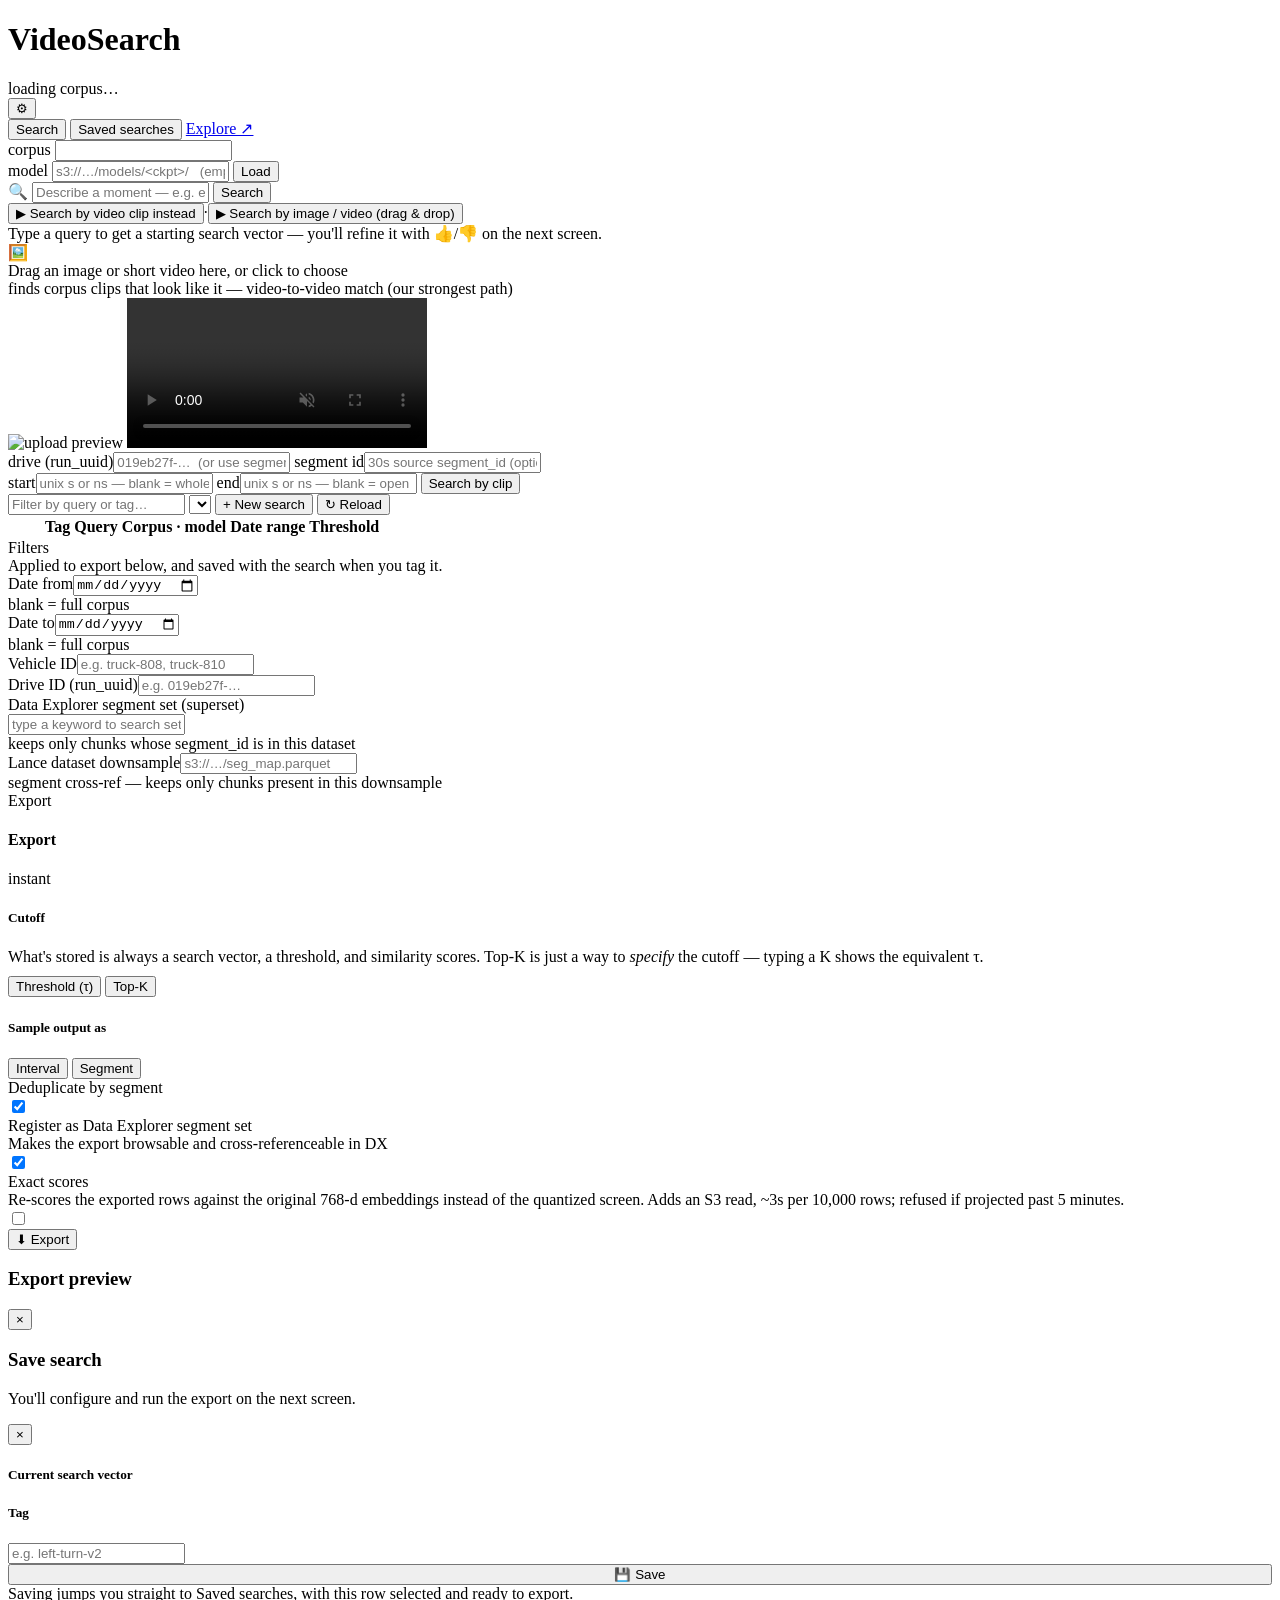
==== web/index.html @ da4918fe "Merge pull request #24 from michelle-j-chen-ai/michelle/retire-offline-scan refactor: retire the off" ====
<!DOCTYPE html>
<html lang="en">
<head>
<meta charset="UTF-8">
<meta name="viewport" content="width=device-width, initial-scale=1" />
<title>VideoSearch</title>
<link rel="icon" type="image/svg+xml" href="/static/favicon.svg" />
<link rel="stylesheet" href="/static/style.css" />
</head>
<body>

<div class="app">
  <div class="topbar">
    <div class="brand">
      <span class="tag" id="brandTag"></span>
      <h1>VideoSearch</h1>
      <span class="corpus-pill" id="corpusPill">loading corpus…</span>
    </div>
    <button class="icon-btn" id="settingsGear" title="Corpus &amp; model settings">⚙</button>
  </div>

  <div class="nav">
    <button class="active" id="navSearch">Search</button>
    <button id="navSaved">Saved searches <span class="count" id="savedCount"></span></button>
    <a class="nav-link" id="navExplore" href="https://vlm-embedding-atlas.experimental.apps.applied.dev/" target="_blank" rel="noopener"
       title="Open the embedding atlas — the corpus as a 2D map">Explore ↗</a>
  </div>

  <!-- ⚙ corpus / model settings (backend switcher; hidden until opened) -->
  <div class="settings-pop hidden" id="settingsPop">
    <!-- The corpus is pinned. It used to be typeable, but pointing a run at the
         wrong table returns a confident ranked list scored against another
         model's embeddings, with nothing to signal it. Shown read-only. -->
    <div class="settings-row">
      <span class="corpus-k">corpus</span>
      <input id="embeddings-uri" type="text" class="plain" readonly title="The corpus is fixed and cannot be switched" />
      <span id="corpus-note" class="note"></span>
    </div>
    <div class="settings-row">
      <span class="corpus-k">model</span>
      <input id="model-uri" type="text" class="plain" placeholder="s3://…/models/<ckpt>/   (empty = base Cosmos-Embed1)" />
      <button id="load-model" type="button" class="ghost">Load</button>
      <span id="model-note" class="note"></span>
    </div>
  </div>

  <!-- ============ SEARCH PAGE ============ -->
  <div class="page active" id="page-search">
    <div id="emptyState">
      <div class="searchbar">
        <span style="color:var(--muted-2)">🔍</span>
        <input id="searchInput" placeholder="Describe a moment — e.g. ego makes an unprotected left turn across oncoming traffic">
        <button id="searchBtn">Search</button>
      </div>
      <div class="hero-sub"><button class="link-btn" id="clipToggle">▶ Search by video clip instead</button><span class="hero-sep">·</span><button class="link-btn" id="uploadToggle">▶ Search by image / video (drag &amp; drop)</button></div>
      <div class="empty-hint">Type a query to get a starting search vector — you'll refine it with 👍/👎 on the next screen.</div>

      <!-- search by uploaded image or short video (query-by-example, video-to-video) -->
      <div class="upload-panel hidden" id="uploadPanel">
        <div class="dropzone" id="dropzone" tabindex="0">
          <input type="file" id="uploadFile" accept="image/*,video/*" hidden>
          <div class="dz-inner" id="dzInner">
            <div class="dz-icon">🖼️</div>
            <div>Drag an image or short video here, or <span class="dz-link">click to choose</span></div>
            <div class="dz-sub">finds corpus clips that look like it — video-to-video match (our strongest path)</div>
          </div>
          <img class="dz-preview hidden" id="uploadPreview" alt="upload preview">
          <video class="dz-preview hidden" id="uploadPreviewVid" muted playsinline controls></video>
        </div>
        <div class="dz-note" id="uploadNote"></div>
      </div>

      <!-- search by video clip (query-by-example over the corpus) -->
      <div class="video-search-panel hidden" id="clipPanel">
        <div class="vsp-row">
          <label class="vsp-field">drive (run_uuid)<input id="vs-run-uuid" placeholder="019eb27f-…  (or use segment id)"></label>
          <label class="vsp-field">segment id<input id="vs-segment-id" placeholder="30s source segment_id (optional)"></label>
        </div>
        <div class="vsp-row">
          <label class="vsp-field">start<input id="vs-start" placeholder="unix s or ns — blank = whole drive/segment"></label>
          <label class="vsp-field">end<input id="vs-end" placeholder="unix s or ns — blank = open"></label>
          <button class="primary" id="vs-search-btn">Search by clip</button>
        </div>
      </div>
    </div>

    <div id="resultsState" style="display:none;">
      <div class="searchbar">
        <span style="color:var(--muted-2)">🔍</span>
        <input id="searchInput2">
        <button id="searchBtn2">Search</button>
      </div>

      <div class="meta-row">
        <div class="meta-left">
          <span class="chip active" id="vectorChip">vector</span>
          <span class="chip" id="filtersChip" style="cursor:pointer;">⚙ filters &amp; view</span>
        </div>
        <div class="result-count" id="resultCountText"></div>
      </div>

      <!-- matched query-clip filmstrip (video-clip search only) -->
      <div class="query-strip hidden" id="queryStrip"></div>

      <div class="results-toolbar">
        <div class="rt-group">
          <button class="rt-btn" id="pagePrev">← Prev</button>
          <span class="rt-page" id="pageLabel">page 1 / 1</span>
          <button class="rt-btn" id="pageNext">Next →</button>
        </div>
        <div class="rt-divider"></div>
        <div class="rt-group">
          <span class="rt-label">rank</span>
          <input class="rt-input" id="jumpRank" placeholder="#">
          <button class="rt-btn" id="jumpRankBtn">Jump</button>
        </div>
        <div class="rt-group">
          <span class="rt-label">sim ≤</span>
          <input class="rt-input" id="jumpSim" placeholder="0.00">
          <button class="rt-btn" id="jumpSimBtn">Go</button>
        </div>
        <div class="rt-divider"></div>
        <label class="rt-checkbox"><input type="checkbox" id="quickDedup"> dedup by segment</label>
        <div class="rt-divider"></div>
        <div class="rt-group">
          <span class="rt-label">per page</span>
          <select class="rt-select" id="perPage"><option selected>24</option><option>50</option><option>100</option></select>
        </div>
      </div>

      <div class="filters-panel" id="searchFiltersPanel" style="display:none;">
        <div class="sub">Narrow what you're browsing and refining right now — carries over as a starting point when you save.</div>
        <div class="filters-grid">
          <div class="field"><label>Date from</label><input type="date" id="sf-dateFrom"></div>
          <div class="field"><label>Date to</label><input type="date" id="sf-dateTo"></div>
          <div class="field"><label>Vehicle ID</label><input id="sf-vehicle" placeholder="e.g. truck-808, truck-810"></div>
          <div class="field"><label>Drive ID (run_uuid)</label><input id="sf-drive" placeholder="e.g. 019eb27f-…"></div>
          <div class="field"><label>Data Explorer segment set</label>
            <div class="combo" id="sf-dxset-combo">
              <input id="sf-dxset" autocomplete="off" placeholder="type a keyword to search sets…">
              <div class="combo-menu hidden" id="sf-dxset-menu" role="listbox"></div>
            </div>
            <div class="hint" id="sf-dxset-note"></div>
          </div>
          <div class="field"><label>Lance dataset downsample</label><input id="sf-lance" placeholder="s3://…/seg_map.parquet"><div class="hint" id="sf-lance-note">preview only this downsample while browsing</div></div>
        </div>
        <button class="rail-btn primary" style="width:auto; padding:9px 22px; margin-top:14px;" id="applyFiltersBtn">Apply — update view</button>
      </div>

      <div class="sweep-panel" id="sweepPanel">
        <div class="sweep-head">
          <div><h3>Sweep threshold</h3><p>Score distribution across the corpus, with your labeled clips plotted at their real score. Drag the line to set τ.</p></div>
          <button class="sweep-close" id="sweepClose">×</button>
        </div>
        <div style="margin-top:14px;"><svg id="sweepSvg" width="100%" height="180" viewBox="0 0 1000 180" preserveAspectRatio="none" style="overflow:visible; cursor:ew-resize;"></svg></div>
        <div class="sweep-stats">
          <div class="stat pos">captures<b id="statCapture">—</b></div>
          <div class="stat neg">excludes<b id="statExclude">—</b></div>
          <div class="stat">% of corpus above τ<b id="statCorpus" style="color:var(--text)">—</b></div>
        </div>
        <div class="sweep-footer">
          <div class="tau-readout">τ = <b id="tauReadout">—</b></div>
          <button class="rail-btn primary" style="width:auto; padding:9px 22px; margin:0;" id="useThresholdBtn">Use this threshold</button>
        </div>
      </div>

      <div class="layout">
        <div class="grid-col"><div class="grid" id="resultsGrid"></div><div id="gridStatus" class="status"></div></div>

        <div class="rail">
          <div class="rail-card accordion" id="stepCard-refine">
            <div class="rail-header" data-step="refine">
              <h4><span class="step-num" id="stepRefineNum">1</span> Refine with feedback</h4>
              <span class="rail-summary" id="refineSummary">0 👍 · 0 👎</span>
              <span class="chev">⌄</span>
            </div>
            <div class="rail-body">
              <div class="rail-desc">Vote on clips in the grid — each label counts toward the sweep.</div>
              <div class="vote-tally"><span id="voteLabel">0 👍 · 0 👎</span></div>
              <div class="progress-track" style="margin-bottom:12px;"><div class="progress-up" id="upBar" style="width:0%"></div><div class="progress-down" id="downBar" style="width:0%"></div></div>
              <button class="rail-btn" id="refineBtn" disabled>Re-rank with feedback</button>
            </div>
          </div>

          <div class="rail-card accordion" id="stepCard-thresh">
            <div class="rail-header" data-step="thresh">
              <h4><span class="step-num" id="stepThreshNum">2</span> Threshold</h4>
              <span class="rail-summary" id="threshSummary">—</span>
              <span class="chev">⌄</span>
            </div>
            <div class="rail-body">
              <div class="thresh-val" id="threshVal">—</div>
              <div class="thresh-sub" id="threshSub">Label clips (or just open the sweep) to set a cutoff</div>
              <button class="rail-btn" id="sweepBtn">Sweep threshold →</button>
            </div>
          </div>

          <div class="rail-card accordion" id="stepCard-save">
            <div class="rail-header" data-step="save">
              <h4><span class="step-num" id="stepSaveNum">3</span> Save search</h4>
              <span class="rail-summary">→ Saved searches</span>
              <span class="chev">⌄</span>
            </div>
            <div class="rail-body">
              <div class="rail-desc">Exporting happens on the Saved searches page — saving takes you there.</div>
              <button class="rail-btn primary" id="saveOpenBtn">💾 Save &amp; configure →</button>
            </div>
          </div>
        </div>
      </div>
    </div>
  </div>

  <!-- ============ SAVED SEARCHES PAGE ============ -->
  <div class="page" id="page-saved">
    <div class="filterbar">
      <input type="text" id="savedFilter" placeholder="Filter by query or tag…">
      <select class="rt-select" id="modelFilter" title="Which model's saved searches to show (defaults to the loaded model)"></select>
      <button class="icon-btn-sm" id="newSearchBtn">+ New search</button>
      <button class="icon-btn-sm" id="savedReload">↻ Reload</button>
    </div>
    <div class="table-wrap">
      <table>
        <thead><tr><th style="width:30px"></th><th>Tag</th><th>Query</th><th>Corpus · model</th><th>Date range</th><th>Threshold</th><th></th></tr></thead>
        <tbody id="tbody"></tbody>
      </table>
    </div>

    <div class="section-label">Filters</div>
    <div class="filters-panel">
      <div class="sub">Applied to export below, and saved with the search when you tag it.</div>
      <div class="filters-grid">
        <div class="field"><label>Date from</label><input type="date" id="ex-dateFrom"><div class="hint">blank = full corpus</div></div>
        <div class="field"><label>Date to</label><input type="date" id="ex-dateTo"><div class="hint">blank = full corpus</div></div>
        <div class="field"><label>Vehicle ID</label><input id="ex-vehicle" placeholder="e.g. truck-808, truck-810"></div>
        <div class="field"><label>Drive ID (run_uuid)</label><input id="ex-drive" placeholder="e.g. 019eb27f-…"></div>
        <div class="field"><label>Data Explorer segment set (superset)</label>
          <div class="combo" id="ex-dxset-combo">
            <input id="ex-dxset" autocomplete="off" placeholder="type a keyword to search sets…">
            <div class="combo-menu hidden" id="ex-dxset-menu" role="listbox"></div>
          </div>
          <div class="hint" id="ex-dxset-note">keeps only chunks whose segment_id is in this dataset</div>
        </div>
        <div class="field"><label>Lance dataset downsample</label><input id="ex-lance" placeholder="s3://…/seg_map.parquet"><div class="hint">segment cross-ref — keeps only chunks present in this downsample</div></div>
      </div>
    </div>

    <div class="section-label">Export</div>
    <div class="export-panel">
      <div class="export-top">
        <h4>Export</h4>
        <span class="mech-badge" id="mechBadge">instant</span>
      </div>
      <div class="selection-note" id="selectionNote"></div>
      <div class="carried-note" id="carriedNote"></div>

      <div class="subsection">
        <h5>Cutoff</h5>
        <div class="mode-desc" style="margin-bottom:10px;">What's stored is always a search vector, a threshold, and similarity scores. Top-K is just a way to <i>specify</i> the cutoff — typing a K shows the equivalent τ.</div>
        <div class="segmented" id="cutoffSeg">
          <button class="active" data-mode="threshold">Threshold (τ)</button>
          <button data-mode="topk">Top-K</button>
        </div>
        <div class="cutoff-field" id="cutoffField"></div>
      </div>

      <div class="subsection">
        <h5>Sample output as</h5>
        <div class="pillgroup" id="sampleSeg">
          <button class="active" data-mode="interval">Interval</button>
          <button data-mode="segment">Segment</button>
        </div>
        <div class="mode-desc" id="sampleDesc"></div>
      </div>

      <div class="toggle-row">
        <div><div class="toggle-label">Deduplicate by segment</div><div class="toggle-sub" id="dedupSub"></div></div>
        <label class="switch" id="dedupSwitch"><input type="checkbox" id="dedupInput" checked><span class="slider-toggle"></span></label>
      </div>
      <div class="toggle-row">
        <div><div class="toggle-label">Register as Data Explorer segment set</div><div class="toggle-sub">Makes the export browsable and cross-referenceable in DX</div></div>
        <label class="switch"><input type="checkbox" id="segsetInput" checked><span class="slider-toggle"></span></label>
      </div>
      <div class="toggle-row">
        <div><div class="toggle-label">Exact scores</div><div class="toggle-sub">Re-scores the exported rows against the original 768-d embeddings instead of the quantized screen. Adds an S3 read, ~3s per 10,000 rows; refused if projected past 5 minutes.</div></div>
        <label class="switch"><input type="checkbox" id="exactInput"><span class="slider-toggle"></span></label>
      </div>

      <div class="export-action">
        <button class="btn-export" id="exportBtn">⬇ Export</button>
        <div class="export-note" id="exportNote"></div>
        <div class="job-status" id="jobStatus"></div>
      </div>
    </div>

    <div class="scans-section" id="scansSection" style="display:none;">
      <div class="section-label" style="display:flex; align-items:center; justify-content:space-between;">
        <span>Recent exports</span>
        <button class="icon-btn-sm" id="scansReload">↻ Reload</button>
      </div>
      <div class="table-wrap">
        <table>
          <thead><tr><th>Created</th><th>Export</th><th>Tags (@threshold)</th><th>Filters</th><th>Status</th><th>Results</th><th>Output (parquet / segments.lance)</th><th>Data Explorer (segment set)</th></tr></thead>
          <tbody id="scansBody"></tbody>
        </table>
      </div>
    </div>
  </div>
</div>

<!-- export preview (Recent exports) -->
<div class="preview-modal" id="previewModal">
  <div class="preview-head">
    <div><h3 id="previewTitle">Export preview</h3><p id="previewUri"></p></div>
    <button class="close-btn" id="previewClose">×</button>
  </div>
  <div class="preview-body" id="previewBody"></div>
  <div class="preview-note" id="previewNote"></div>
</div>

<!-- save drawer (search page only) -->
<div class="overlay" id="overlay"></div>
<div class="drawer" id="drawer">
  <div class="drawer-head">
    <div><h3>Save search</h3><p>You'll configure and run the export on the next screen.</p></div>
    <button class="close-btn" id="drawerClose">×</button>
  </div>
  <div class="drawer-body">
    <div class="dsection">
      <h5>Current search vector</h5>
      <div class="vec-summary" id="vecSummaryBox"></div>
    </div>
    <div class="dsection">
      <h5>Tag</h5>
      <div class="field2"><input id="tagInput" placeholder="e.g. left-turn-v2"></div>
    </div>
    <button class="btn-export instant" style="width:100%;" id="finalSaveBtn">💾 Save</button>
    <div id="saveNote" class="note"></div>
    <div class="drawer-next-note">Saving jumps you straight to Saved searches, with this row selected and ready to export.</div>
  </div>
</div>

<div class="toast" id="toast"></div>

<script src="/static/app.js"></script>
</body>
</html>
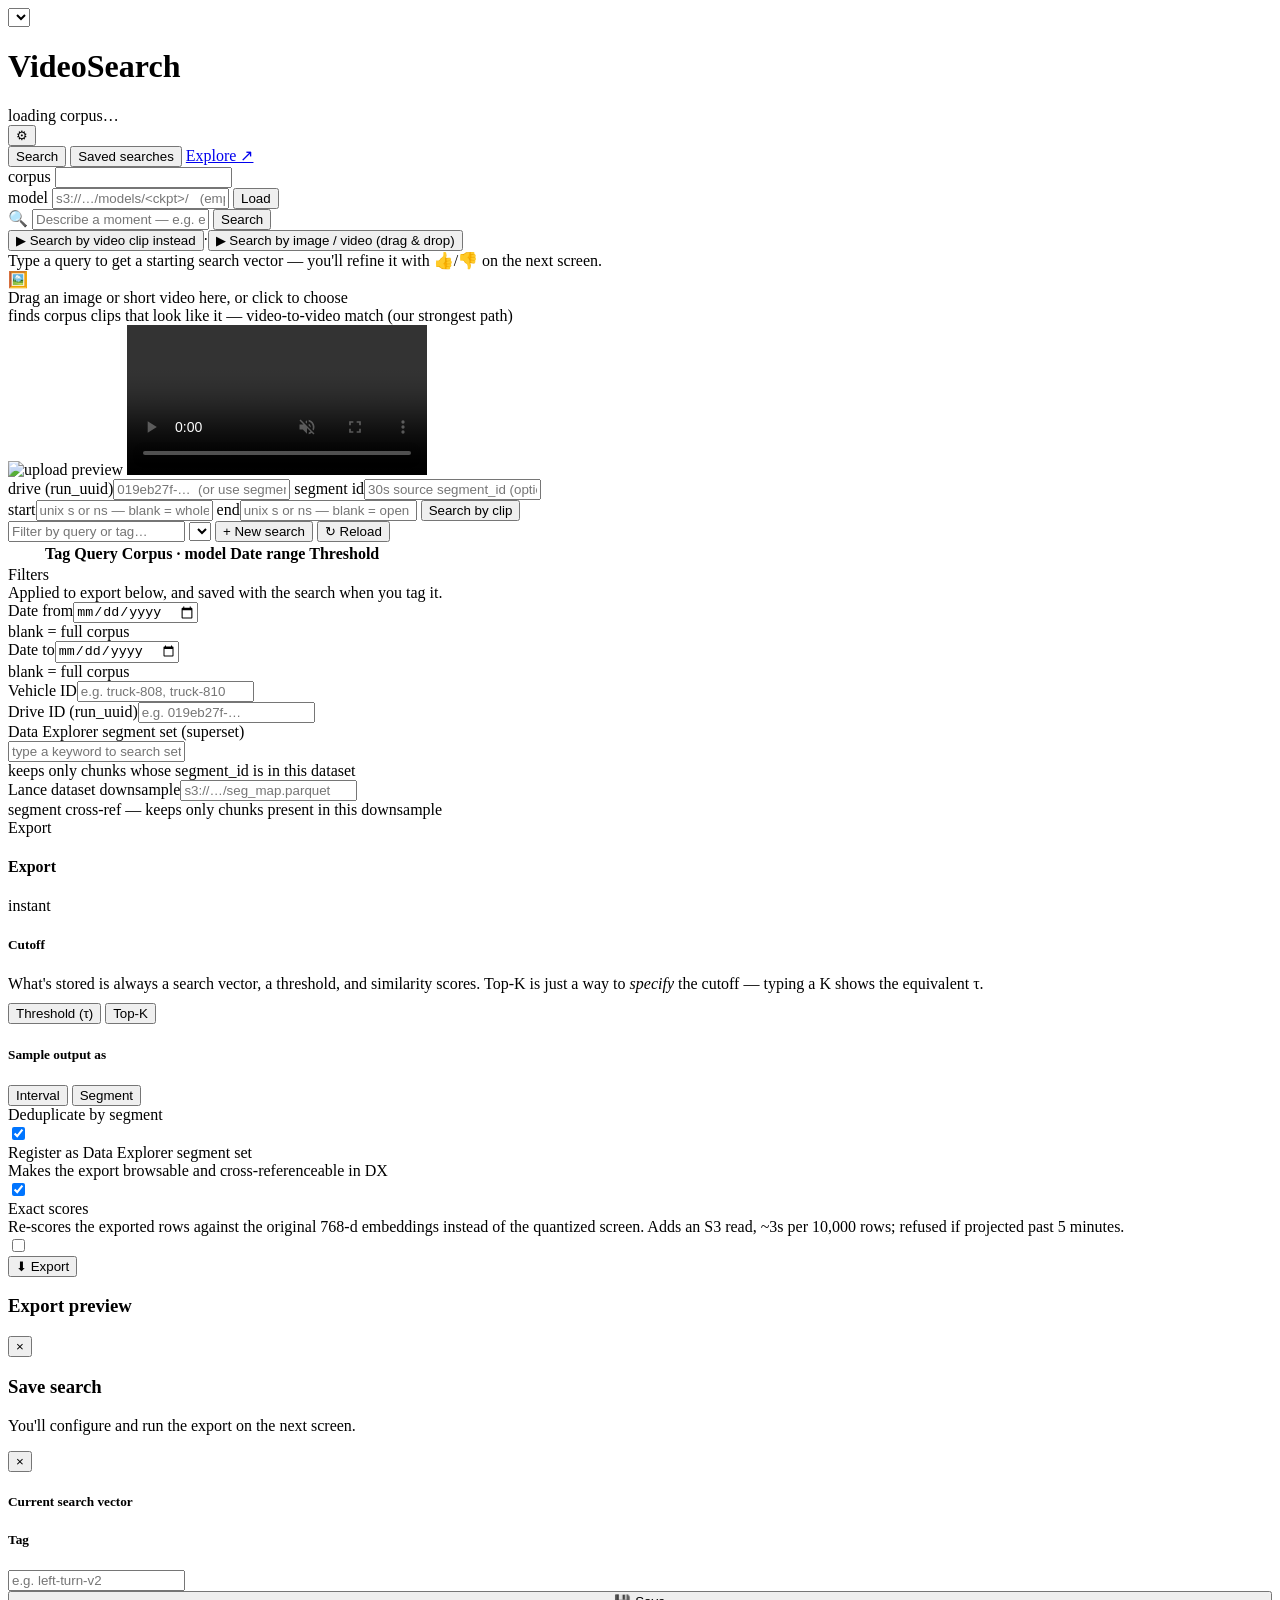
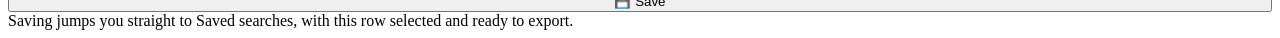
==== commit 5c40fa98: "Merge pull request #25 from michelle-j-chen-ai/michelle/project-registry feat: serve neuron and fron" ====
--- a/web/index.html
+++ b/web/index.html
@@ -12,7 +12,7 @@
 <div class="app">
   <div class="topbar">
     <div class="brand">
-      <span class="tag" id="brandTag"></span>
+      <select class="tag" id="projectSelect" title="Project"></select>
       <h1>VideoSearch</h1>
       <span class="corpus-pill" id="corpusPill">loading corpus…</span>
     </div>
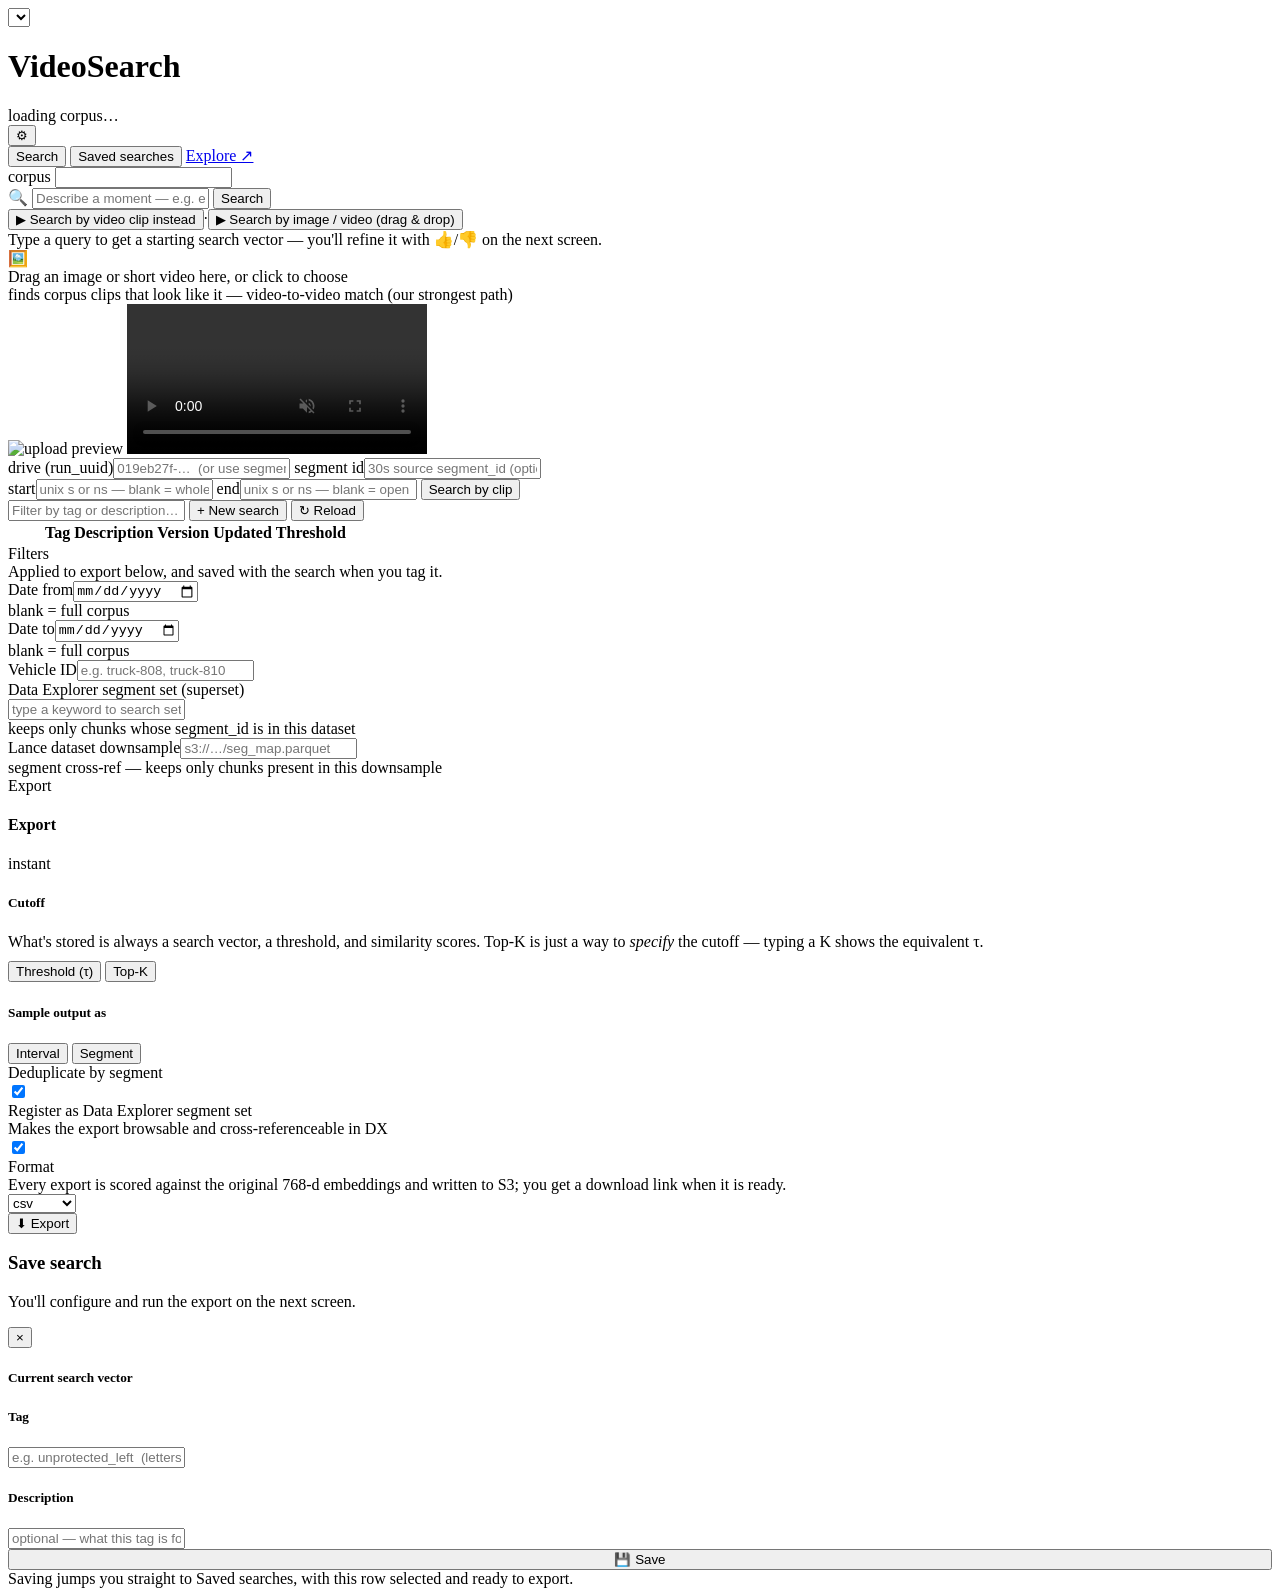
==== commit 8ce7a9b2: "refactor: the public API is the seven /api/v1 endpoints; everything else is gone Twenty-two legacy /" ====
--- a/web/index.html
+++ b/web/index.html
@@ -35,12 +35,6 @@
       <span class="corpus-k">corpus</span>
       <input id="embeddings-uri" type="text" class="plain" readonly title="The corpus is fixed and cannot be switched" />
       <span id="corpus-note" class="note"></span>
-    </div>
-    <div class="settings-row">
-      <span class="corpus-k">model</span>
-      <input id="model-uri" type="text" class="plain" placeholder="s3://…/models/<ckpt>/   (empty = base Cosmos-Embed1)" />
-      <button id="load-model" type="button" class="ghost">Load</button>
-      <span id="model-note" class="note"></span>
     </div>
   </div>
 
@@ -214,14 +208,13 @@
   <!-- ============ SAVED SEARCHES PAGE ============ -->
   <div class="page" id="page-saved">
     <div class="filterbar">
-      <input type="text" id="savedFilter" placeholder="Filter by query or tag…">
-      <select class="rt-select" id="modelFilter" title="Which model's saved searches to show (defaults to the loaded model)"></select>
+      <input type="text" id="savedFilter" placeholder="Filter by tag or description…">
       <button class="icon-btn-sm" id="newSearchBtn">+ New search</button>
       <button class="icon-btn-sm" id="savedReload">↻ Reload</button>
     </div>
     <div class="table-wrap">
       <table>
-        <thead><tr><th style="width:30px"></th><th>Tag</th><th>Query</th><th>Corpus · model</th><th>Date range</th><th>Threshold</th><th></th></tr></thead>
+        <thead><tr><th style="width:30px"></th><th>Tag</th><th>Description</th><th>Version</th><th>Updated</th><th>Threshold</th><th></th></tr></thead>
         <tbody id="tbody"></tbody>
       </table>
     </div>
@@ -233,7 +226,6 @@
         <div class="field"><label>Date from</label><input type="date" id="ex-dateFrom"><div class="hint">blank = full corpus</div></div>
         <div class="field"><label>Date to</label><input type="date" id="ex-dateTo"><div class="hint">blank = full corpus</div></div>
         <div class="field"><label>Vehicle ID</label><input id="ex-vehicle" placeholder="e.g. truck-808, truck-810"></div>
-        <div class="field"><label>Drive ID (run_uuid)</label><input id="ex-drive" placeholder="e.g. 019eb27f-…"></div>
         <div class="field"><label>Data Explorer segment set (superset)</label>
           <div class="combo" id="ex-dxset-combo">
             <input id="ex-dxset" autocomplete="off" placeholder="type a keyword to search sets…">
@@ -282,8 +274,8 @@
         <label class="switch"><input type="checkbox" id="segsetInput" checked><span class="slider-toggle"></span></label>
       </div>
       <div class="toggle-row">
-        <div><div class="toggle-label">Exact scores</div><div class="toggle-sub">Re-scores the exported rows against the original 768-d embeddings instead of the quantized screen. Adds an S3 read, ~3s per 10,000 rows; refused if projected past 5 minutes.</div></div>
-        <label class="switch"><input type="checkbox" id="exactInput"><span class="slider-toggle"></span></label>
+        <div><div class="toggle-label">Format</div><div class="toggle-sub">Every export is scored against the original 768-d embeddings and written to S3; you get a download link when it is ready.</div></div>
+        <select class="rt-select" id="exportFormat"><option value="csv" selected>csv</option><option value="parquet">parquet</option></select>
       </div>
 
       <div class="export-action">
@@ -300,22 +292,12 @@
       </div>
       <div class="table-wrap">
         <table>
-          <thead><tr><th>Created</th><th>Export</th><th>Tags (@threshold)</th><th>Filters</th><th>Status</th><th>Results</th><th>Output (parquet / segments.lance)</th><th>Data Explorer (segment set)</th></tr></thead>
+          <thead><tr><th>Created</th><th>Tag</th><th>What</th><th>Status</th><th>Rows</th><th>Output</th><th>Data Explorer (segment set)</th></tr></thead>
           <tbody id="scansBody"></tbody>
         </table>
       </div>
     </div>
   </div>
-</div>
-
-<!-- export preview (Recent exports) -->
-<div class="preview-modal" id="previewModal">
-  <div class="preview-head">
-    <div><h3 id="previewTitle">Export preview</h3><p id="previewUri"></p></div>
-    <button class="close-btn" id="previewClose">×</button>
-  </div>
-  <div class="preview-body" id="previewBody"></div>
-  <div class="preview-note" id="previewNote"></div>
 </div>
 
 <!-- save drawer (search page only) -->
@@ -332,7 +314,11 @@
     </div>
     <div class="dsection">
       <h5>Tag</h5>
-      <div class="field2"><input id="tagInput" placeholder="e.g. left-turn-v2"></div>
+      <div class="field2"><input id="tagInput" placeholder="e.g. unprotected_left  (letters, digits, underscores)"></div>
+    </div>
+    <div class="dsection">
+      <h5>Description</h5>
+      <div class="field2"><input id="tagDesc" placeholder="optional — what this tag is for"></div>
     </div>
     <button class="btn-export instant" style="width:100%;" id="finalSaveBtn">💾 Save</button>
     <div id="saveNote" class="note"></div>
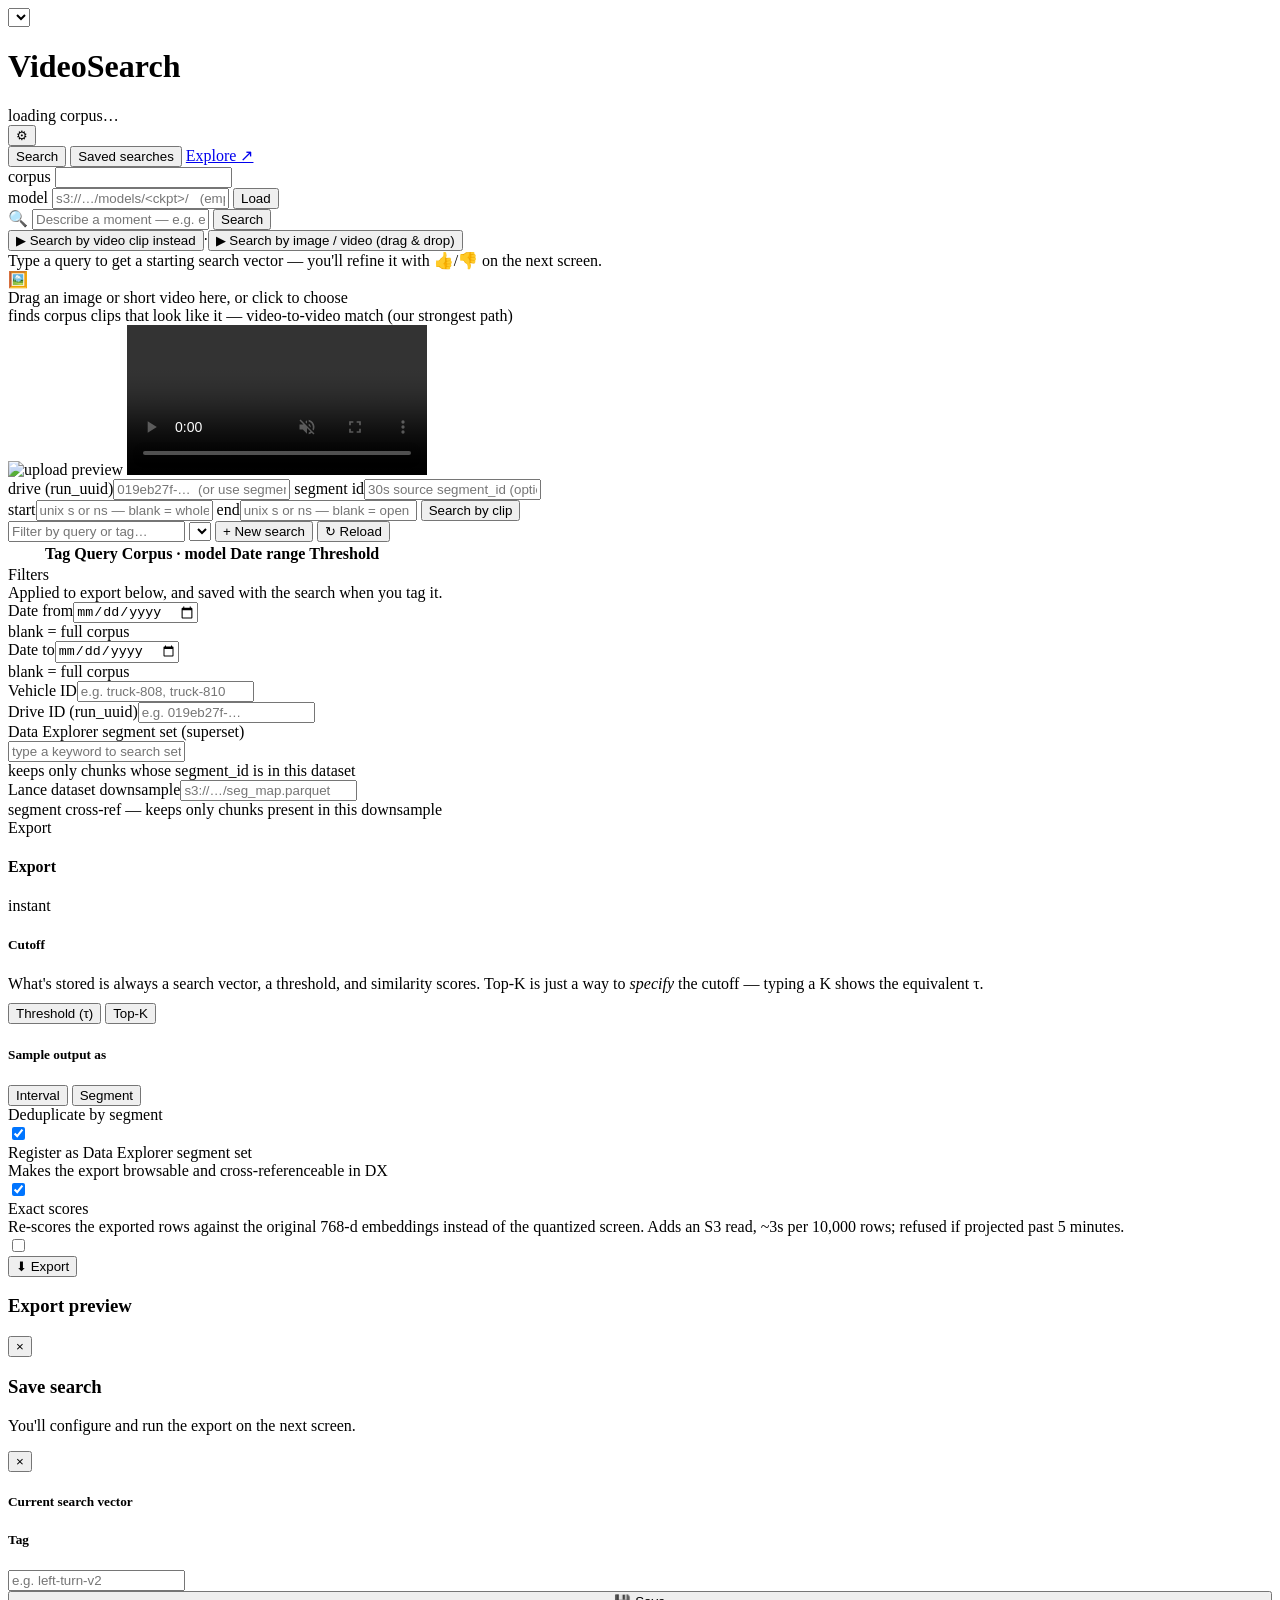
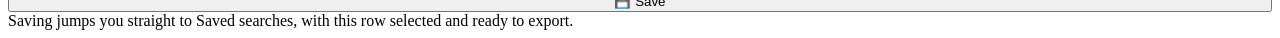
==== commit 9cccd5e6: "Merge pull request #30 from michelle-j-chen-ai/michelle/project-registry Michelle/project registry" ====
--- a/web/index.html
+++ b/web/index.html
@@ -35,6 +35,12 @@
       <span class="corpus-k">corpus</span>
       <input id="embeddings-uri" type="text" class="plain" readonly title="The corpus is fixed and cannot be switched" />
       <span id="corpus-note" class="note"></span>
+    </div>
+    <div class="settings-row">
+      <span class="corpus-k">model</span>
+      <input id="model-uri" type="text" class="plain" placeholder="s3://…/models/<ckpt>/   (empty = base Cosmos-Embed1)" />
+      <button id="load-model" type="button" class="ghost">Load</button>
+      <span id="model-note" class="note"></span>
     </div>
   </div>
 
@@ -208,13 +214,14 @@
   <!-- ============ SAVED SEARCHES PAGE ============ -->
   <div class="page" id="page-saved">
     <div class="filterbar">
-      <input type="text" id="savedFilter" placeholder="Filter by tag or description…">
+      <input type="text" id="savedFilter" placeholder="Filter by query or tag…">
+      <select class="rt-select" id="modelFilter" title="Which model's saved searches to show (defaults to the loaded model)"></select>
       <button class="icon-btn-sm" id="newSearchBtn">+ New search</button>
       <button class="icon-btn-sm" id="savedReload">↻ Reload</button>
     </div>
     <div class="table-wrap">
       <table>
-        <thead><tr><th style="width:30px"></th><th>Tag</th><th>Description</th><th>Version</th><th>Updated</th><th>Threshold</th><th></th></tr></thead>
+        <thead><tr><th style="width:30px"></th><th>Tag</th><th>Query</th><th>Corpus · model</th><th>Date range</th><th>Threshold</th><th></th></tr></thead>
         <tbody id="tbody"></tbody>
       </table>
     </div>
@@ -226,6 +233,7 @@
         <div class="field"><label>Date from</label><input type="date" id="ex-dateFrom"><div class="hint">blank = full corpus</div></div>
         <div class="field"><label>Date to</label><input type="date" id="ex-dateTo"><div class="hint">blank = full corpus</div></div>
         <div class="field"><label>Vehicle ID</label><input id="ex-vehicle" placeholder="e.g. truck-808, truck-810"></div>
+        <div class="field"><label>Drive ID (run_uuid)</label><input id="ex-drive" placeholder="e.g. 019eb27f-…"></div>
         <div class="field"><label>Data Explorer segment set (superset)</label>
           <div class="combo" id="ex-dxset-combo">
             <input id="ex-dxset" autocomplete="off" placeholder="type a keyword to search sets…">
@@ -274,8 +282,8 @@
         <label class="switch"><input type="checkbox" id="segsetInput" checked><span class="slider-toggle"></span></label>
       </div>
       <div class="toggle-row">
-        <div><div class="toggle-label">Format</div><div class="toggle-sub">Every export is scored against the original 768-d embeddings and written to S3; you get a download link when it is ready.</div></div>
-        <select class="rt-select" id="exportFormat"><option value="csv" selected>csv</option><option value="parquet">parquet</option></select>
+        <div><div class="toggle-label">Exact scores</div><div class="toggle-sub">Re-scores the exported rows against the original 768-d embeddings instead of the quantized screen. Adds an S3 read, ~3s per 10,000 rows; refused if projected past 5 minutes.</div></div>
+        <label class="switch"><input type="checkbox" id="exactInput"><span class="slider-toggle"></span></label>
       </div>
 
       <div class="export-action">
@@ -292,12 +300,22 @@
       </div>
       <div class="table-wrap">
         <table>
-          <thead><tr><th>Created</th><th>Tag</th><th>What</th><th>Status</th><th>Rows</th><th>Output</th><th>Data Explorer (segment set)</th></tr></thead>
+          <thead><tr><th>Created</th><th>Export</th><th>Tags (@threshold)</th><th>Filters</th><th>Status</th><th>Results</th><th>Output (parquet / segments.lance)</th><th>Data Explorer (segment set)</th></tr></thead>
           <tbody id="scansBody"></tbody>
         </table>
       </div>
     </div>
   </div>
+</div>
+
+<!-- export preview (Recent exports) -->
+<div class="preview-modal" id="previewModal">
+  <div class="preview-head">
+    <div><h3 id="previewTitle">Export preview</h3><p id="previewUri"></p></div>
+    <button class="close-btn" id="previewClose">×</button>
+  </div>
+  <div class="preview-body" id="previewBody"></div>
+  <div class="preview-note" id="previewNote"></div>
 </div>
 
 <!-- save drawer (search page only) -->
@@ -314,11 +332,7 @@
     </div>
     <div class="dsection">
       <h5>Tag</h5>
-      <div class="field2"><input id="tagInput" placeholder="e.g. unprotected_left  (letters, digits, underscores)"></div>
-    </div>
-    <div class="dsection">
-      <h5>Description</h5>
-      <div class="field2"><input id="tagDesc" placeholder="optional — what this tag is for"></div>
+      <div class="field2"><input id="tagInput" placeholder="e.g. left-turn-v2"></div>
     </div>
     <button class="btn-export instant" style="width:100%;" id="finalSaveBtn">💾 Save</button>
     <div id="saveNote" class="note"></div>
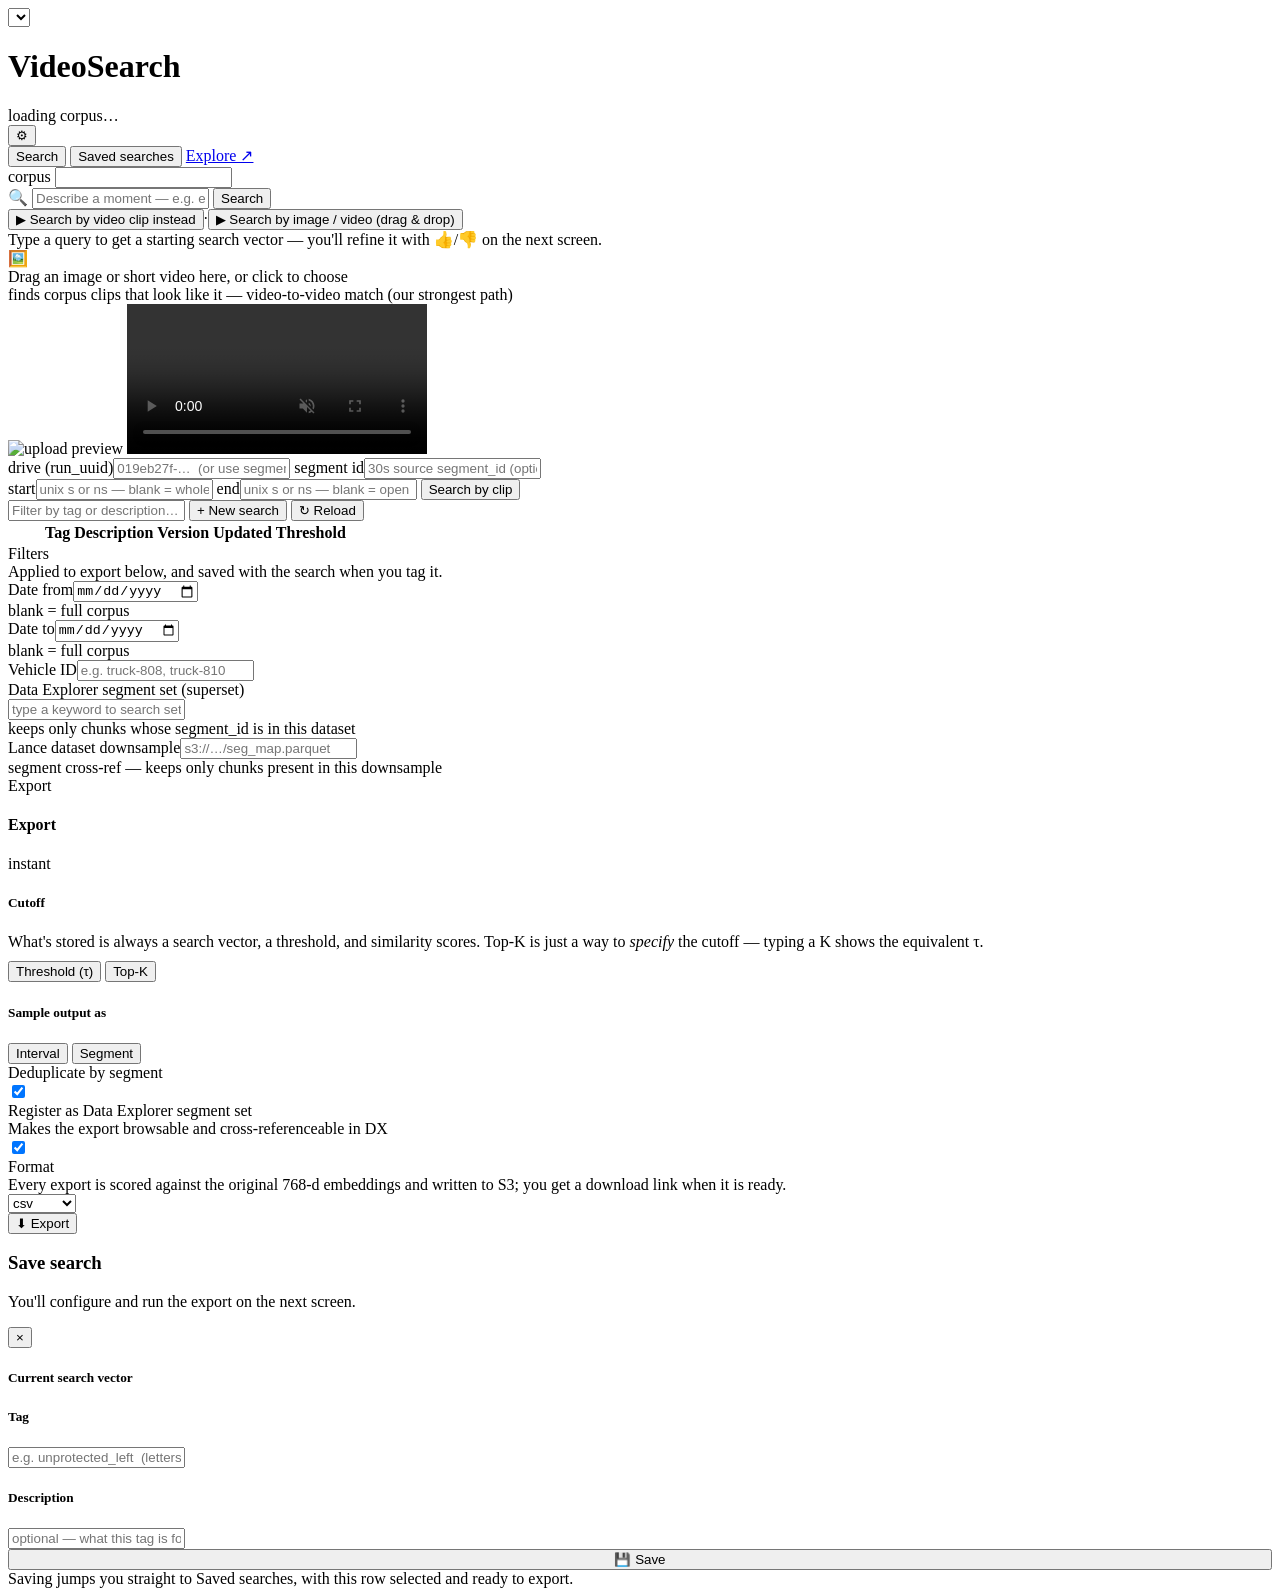
==== commit ecf9192e: "Merge pull request #28 from michelle-j-chen-ai/michelle/only-v1 refactor: the public API is the seve" ====
--- a/web/index.html
+++ b/web/index.html
@@ -35,12 +35,6 @@
       <span class="corpus-k">corpus</span>
       <input id="embeddings-uri" type="text" class="plain" readonly title="The corpus is fixed and cannot be switched" />
       <span id="corpus-note" class="note"></span>
-    </div>
-    <div class="settings-row">
-      <span class="corpus-k">model</span>
-      <input id="model-uri" type="text" class="plain" placeholder="s3://…/models/<ckpt>/   (empty = base Cosmos-Embed1)" />
-      <button id="load-model" type="button" class="ghost">Load</button>
-      <span id="model-note" class="note"></span>
     </div>
   </div>
 
@@ -214,14 +208,13 @@
   <!-- ============ SAVED SEARCHES PAGE ============ -->
   <div class="page" id="page-saved">
     <div class="filterbar">
-      <input type="text" id="savedFilter" placeholder="Filter by query or tag…">
-      <select class="rt-select" id="modelFilter" title="Which model's saved searches to show (defaults to the loaded model)"></select>
+      <input type="text" id="savedFilter" placeholder="Filter by tag or description…">
       <button class="icon-btn-sm" id="newSearchBtn">+ New search</button>
       <button class="icon-btn-sm" id="savedReload">↻ Reload</button>
     </div>
     <div class="table-wrap">
       <table>
-        <thead><tr><th style="width:30px"></th><th>Tag</th><th>Query</th><th>Corpus · model</th><th>Date range</th><th>Threshold</th><th></th></tr></thead>
+        <thead><tr><th style="width:30px"></th><th>Tag</th><th>Description</th><th>Version</th><th>Updated</th><th>Threshold</th><th></th></tr></thead>
         <tbody id="tbody"></tbody>
       </table>
     </div>
@@ -233,7 +226,6 @@
         <div class="field"><label>Date from</label><input type="date" id="ex-dateFrom"><div class="hint">blank = full corpus</div></div>
         <div class="field"><label>Date to</label><input type="date" id="ex-dateTo"><div class="hint">blank = full corpus</div></div>
         <div class="field"><label>Vehicle ID</label><input id="ex-vehicle" placeholder="e.g. truck-808, truck-810"></div>
-        <div class="field"><label>Drive ID (run_uuid)</label><input id="ex-drive" placeholder="e.g. 019eb27f-…"></div>
         <div class="field"><label>Data Explorer segment set (superset)</label>
           <div class="combo" id="ex-dxset-combo">
             <input id="ex-dxset" autocomplete="off" placeholder="type a keyword to search sets…">
@@ -282,8 +274,8 @@
         <label class="switch"><input type="checkbox" id="segsetInput" checked><span class="slider-toggle"></span></label>
       </div>
       <div class="toggle-row">
-        <div><div class="toggle-label">Exact scores</div><div class="toggle-sub">Re-scores the exported rows against the original 768-d embeddings instead of the quantized screen. Adds an S3 read, ~3s per 10,000 rows; refused if projected past 5 minutes.</div></div>
-        <label class="switch"><input type="checkbox" id="exactInput"><span class="slider-toggle"></span></label>
+        <div><div class="toggle-label">Format</div><div class="toggle-sub">Every export is scored against the original 768-d embeddings and written to S3; you get a download link when it is ready.</div></div>
+        <select class="rt-select" id="exportFormat"><option value="csv" selected>csv</option><option value="parquet">parquet</option></select>
       </div>
 
       <div class="export-action">
@@ -300,22 +292,12 @@
       </div>
       <div class="table-wrap">
         <table>
-          <thead><tr><th>Created</th><th>Export</th><th>Tags (@threshold)</th><th>Filters</th><th>Status</th><th>Results</th><th>Output (parquet / segments.lance)</th><th>Data Explorer (segment set)</th></tr></thead>
+          <thead><tr><th>Created</th><th>Tag</th><th>What</th><th>Status</th><th>Rows</th><th>Output</th><th>Data Explorer (segment set)</th></tr></thead>
           <tbody id="scansBody"></tbody>
         </table>
       </div>
     </div>
   </div>
-</div>
-
-<!-- export preview (Recent exports) -->
-<div class="preview-modal" id="previewModal">
-  <div class="preview-head">
-    <div><h3 id="previewTitle">Export preview</h3><p id="previewUri"></p></div>
-    <button class="close-btn" id="previewClose">×</button>
-  </div>
-  <div class="preview-body" id="previewBody"></div>
-  <div class="preview-note" id="previewNote"></div>
 </div>
 
 <!-- save drawer (search page only) -->
@@ -332,7 +314,11 @@
     </div>
     <div class="dsection">
       <h5>Tag</h5>
-      <div class="field2"><input id="tagInput" placeholder="e.g. left-turn-v2"></div>
+      <div class="field2"><input id="tagInput" placeholder="e.g. unprotected_left  (letters, digits, underscores)"></div>
+    </div>
+    <div class="dsection">
+      <h5>Description</h5>
+      <div class="field2"><input id="tagDesc" placeholder="optional — what this tag is for"></div>
     </div>
     <button class="btn-export instant" style="width:100%;" id="finalSaveBtn">💾 Save</button>
     <div id="saveNote" class="note"></div>
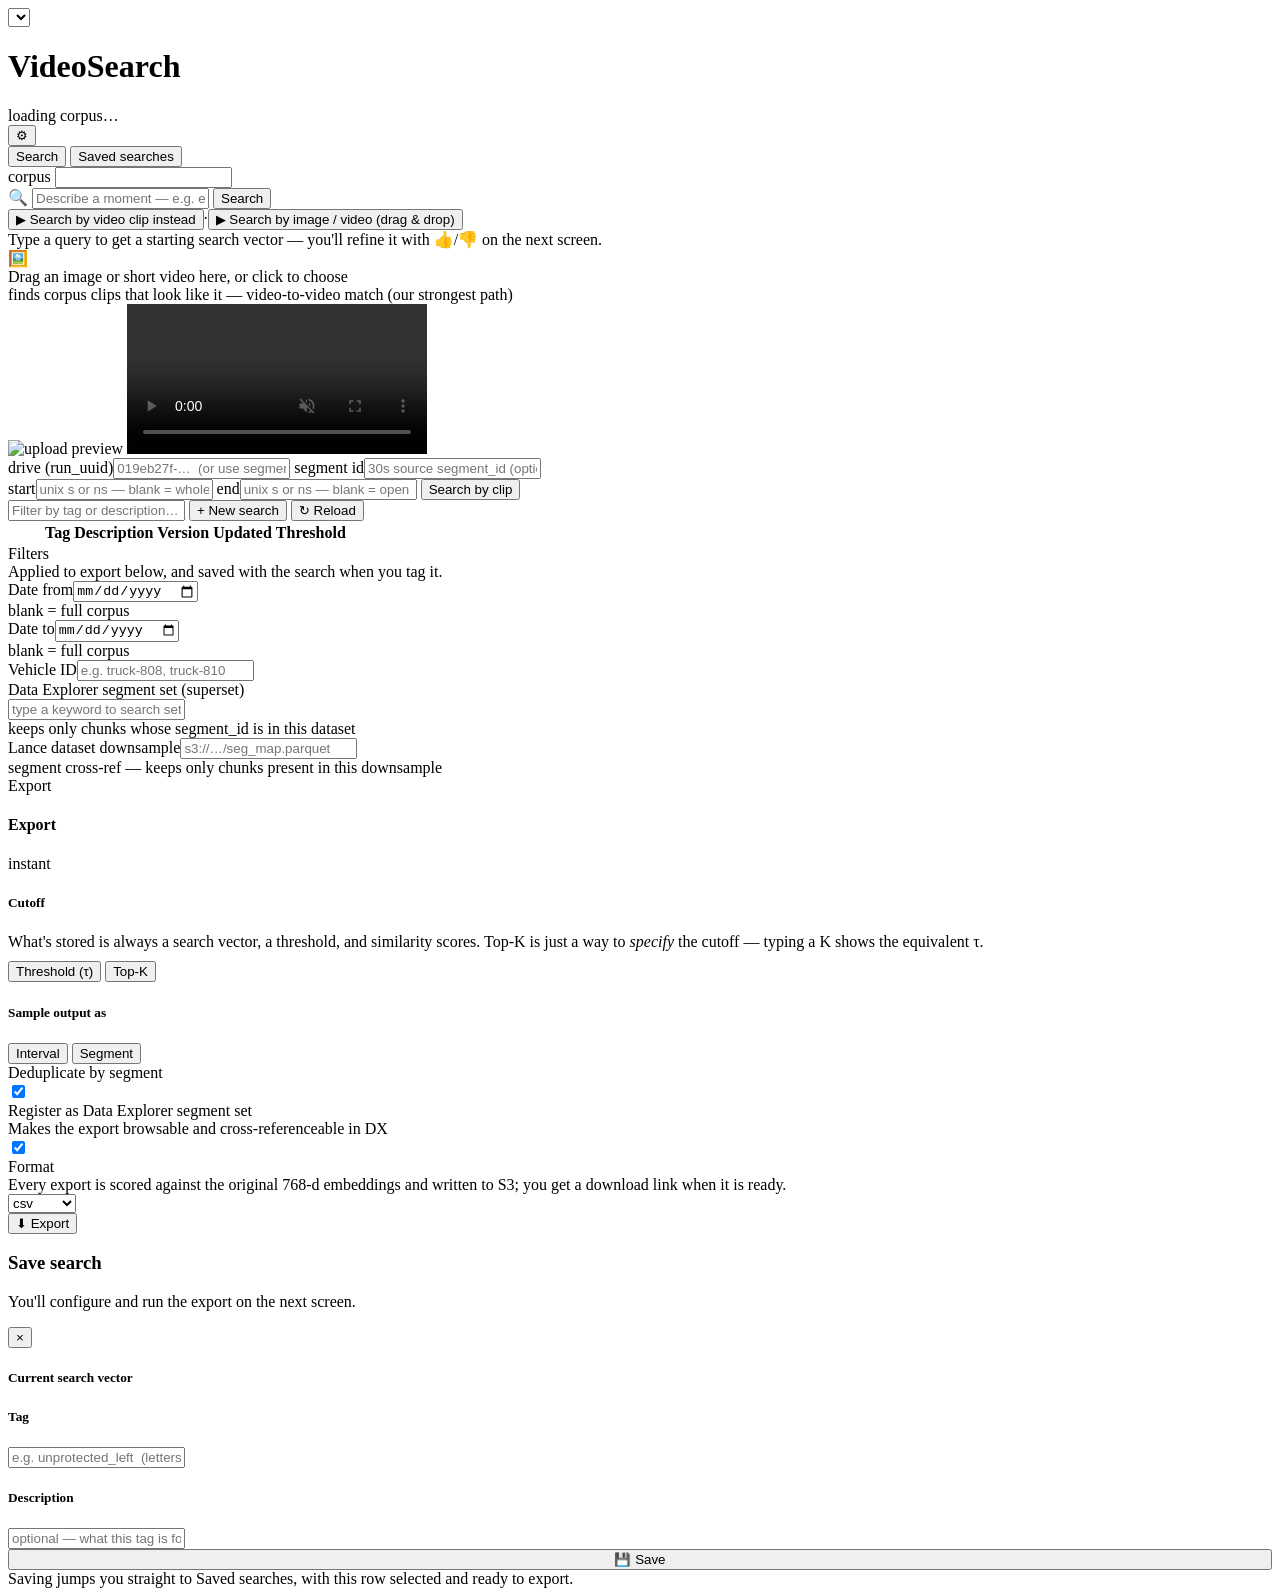
==== commit 191fcde5: "fix: Explore opens the cars atlas from the trucking app The atlas link was hardcoded to vlm-embeddin" ====
--- a/web/index.html
+++ b/web/index.html
@@ -22,7 +22,10 @@
   <div class="nav">
     <button class="active" id="navSearch">Search</button>
     <button id="navSaved">Saved searches <span class="count" id="savedCount"></span></button>
-    <a class="nav-link" id="navExplore" href="https://vlm-embedding-atlas.experimental.apps.applied.dev/" target="_blank" rel="noopener"
+    <!-- href is set from /api/v1/health: each fleet has its own atlas service,
+         and a hardcoded one sends trucking users to the cars map. Hidden until
+         resolved so a failed health call shows nothing rather than a wrong map. -->
+    <a class="nav-link" id="navExplore" target="_blank" rel="noopener" hidden
        title="Open the embedding atlas — the corpus as a 2D map">Explore ↗</a>
   </div>
 
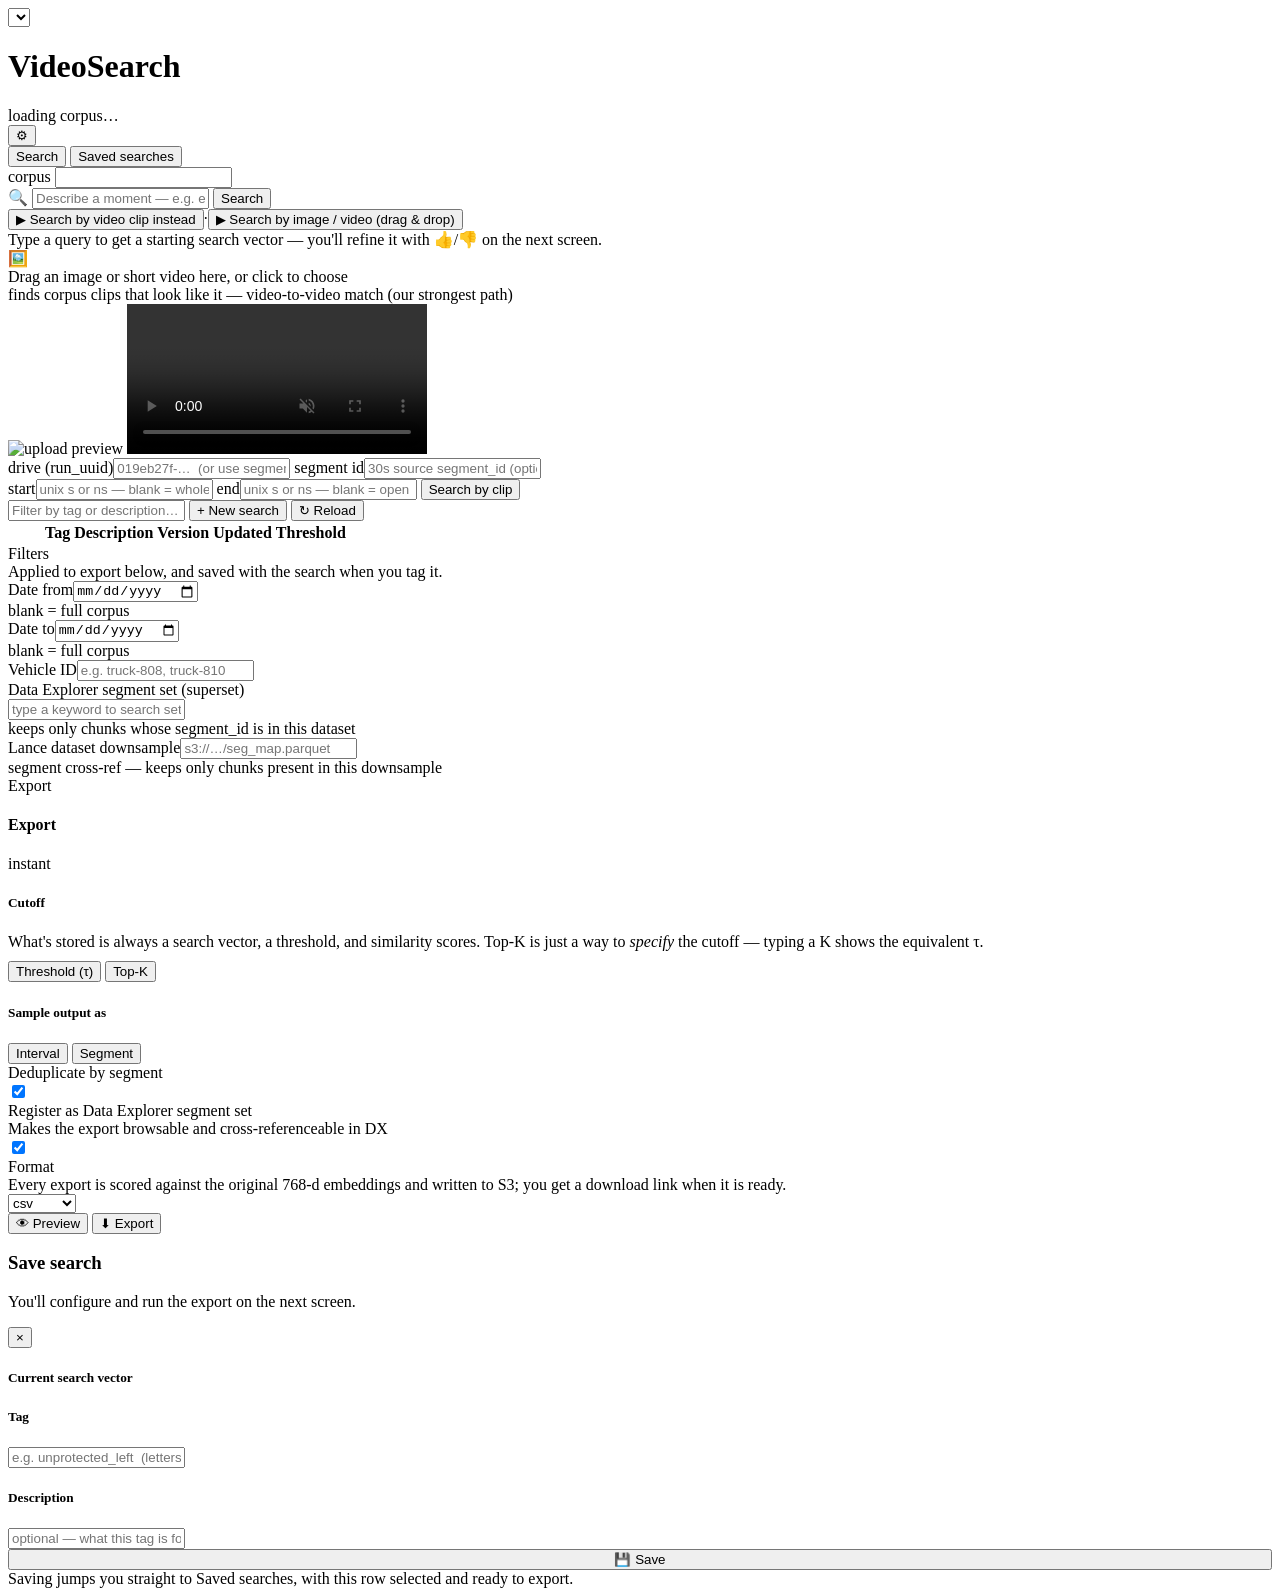
==== commit ca41697c: "feat: preview what a tag matches before exporting Checking a saved search meant running the export a" ====
--- a/web/index.html
+++ b/web/index.html
@@ -282,10 +282,12 @@
       </div>
 
       <div class="export-action">
+        <button class="btn-preview" id="previewBtn" title="Show the top clips each selected tag matches, without writing an export">👁 Preview</button>
         <button class="btn-export" id="exportBtn">⬇ Export</button>
         <div class="export-note" id="exportNote"></div>
         <div class="job-status" id="jobStatus"></div>
       </div>
+      <div class="preview-panel" id="previewPanel" hidden></div>
     </div>
 
     <div class="scans-section" id="scansSection" style="display:none;">
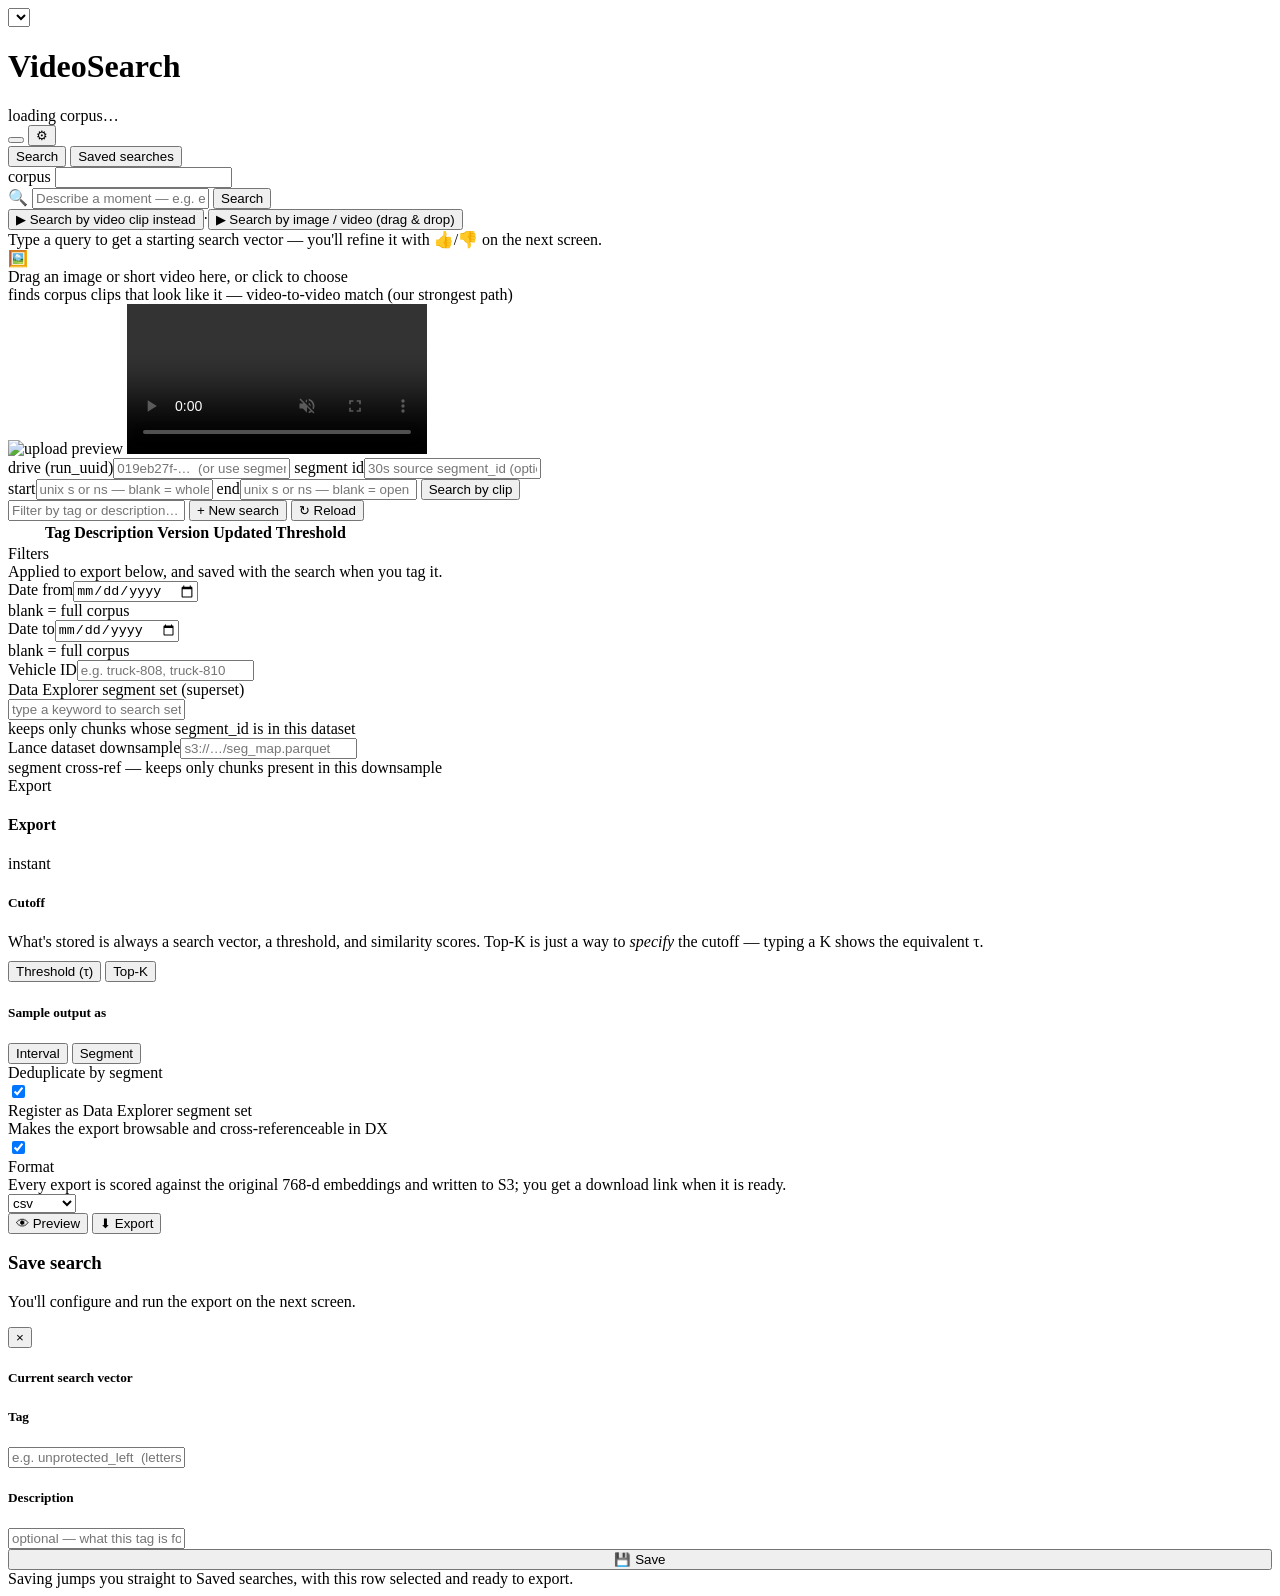
==== commit b3948348: "feat: light/dark theme toggle that follows the OS by default Add a topbar button that cycles the UI " ====
--- a/web/index.html
+++ b/web/index.html
@@ -4,6 +4,17 @@
 <meta charset="UTF-8">
 <meta name="viewport" content="width=device-width, initial-scale=1" />
 <title>VideoSearch</title>
+<script>
+/* Theme applied before first paint so a saved light preference never flashes
+   dark on reload. Kept inline in <head> (app.js loads at end of body). The
+   same "nls." localStorage namespace as nls.project. */
+(function () {
+  var pref = localStorage.getItem("nls.theme");        // "light" | "dark" | absent
+  var dark = pref ? pref === "dark"
+                   : window.matchMedia("(prefers-color-scheme: dark)").matches;
+  document.documentElement.dataset.theme = dark ? "dark" : "light";
+})();
+</script>
 <link rel="icon" type="image/svg+xml" href="/static/favicon.svg" />
 <link rel="stylesheet" href="/static/style.css" />
 </head>
@@ -16,7 +27,10 @@
       <h1>VideoSearch</h1>
       <span class="corpus-pill" id="corpusPill">loading corpus…</span>
     </div>
-    <button class="icon-btn" id="settingsGear" title="Corpus &amp; model settings">⚙</button>
+    <div class="topbar-actions">
+      <button class="icon-btn" id="themeToggle" title="Theme: follow system"></button>
+      <button class="icon-btn" id="settingsGear" title="Corpus &amp; model settings">⚙</button>
+    </div>
   </div>
 
   <div class="nav">
